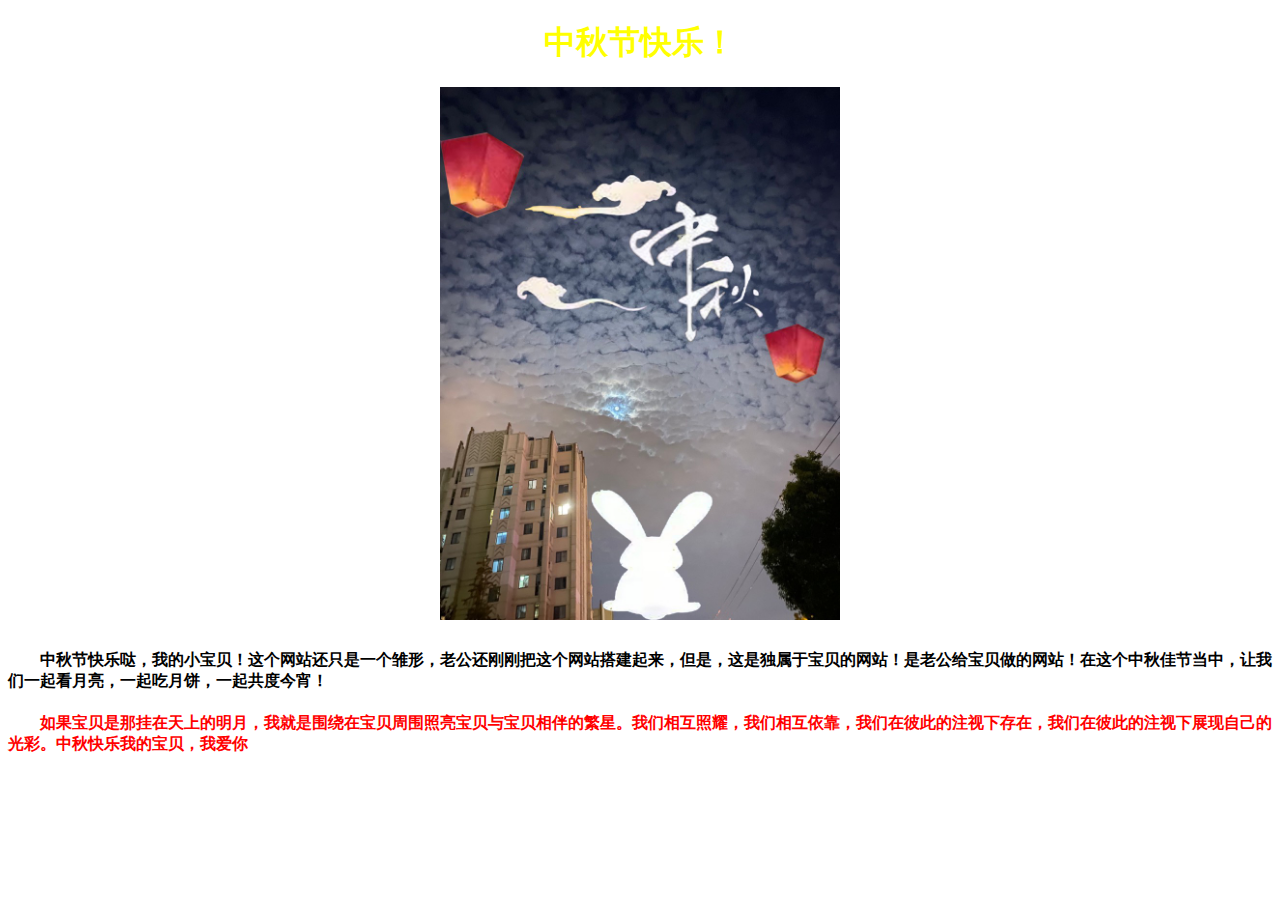
==== <!DOCTYPE html>.html @ 6331bcbd "Add files via upload" ====
<!DOCTYPE html>
<html lang=>
    <head>
        <meta charset="utf-8">
        <meta http-equiv="X-UA-Compatible" content="IE=edge">
        <title>中秋节快乐！</title>
        <meta name="description" content="">
        <meta name="viewport" content="width=device-width, initial-scale=1">
        <link rel="stylesheet" href="">
    </head>
    <body>
       <h1 style="text-align:center"><tagname style="color:yellow;">中秋节快乐！</tagname><h1>
        <div align="center">
            <img src="WechatIMG1245.jpg" alt="" width="400">
        </div>
        <h4 style="text-indent:2em;" width="60%">中秋节快乐哒，我的小宝贝！这个网站还只是一个雏形，老公还刚刚把这个网站搭建起来，但是，这是独属于宝贝的网站！是老公给宝贝做的网站！在这个中秋佳节当中，让我们一起看月亮，一起吃月饼，一起共度今宵！<h4>
        <h4 style="text-indent:2em;" width="60%"><tagname style="color:red;">如果宝贝是那挂在天上的明月，我就是围绕在宝贝周围照亮宝贝与宝贝相伴的繁星。我们相互照耀，我们相互依靠，我们在彼此的注视下存在，我们在彼此的注视下展现自己的光彩。中秋快乐我的宝贝，我爱你</tagname><h4>
        <script src="" async defer></script>
    </body>
</html>
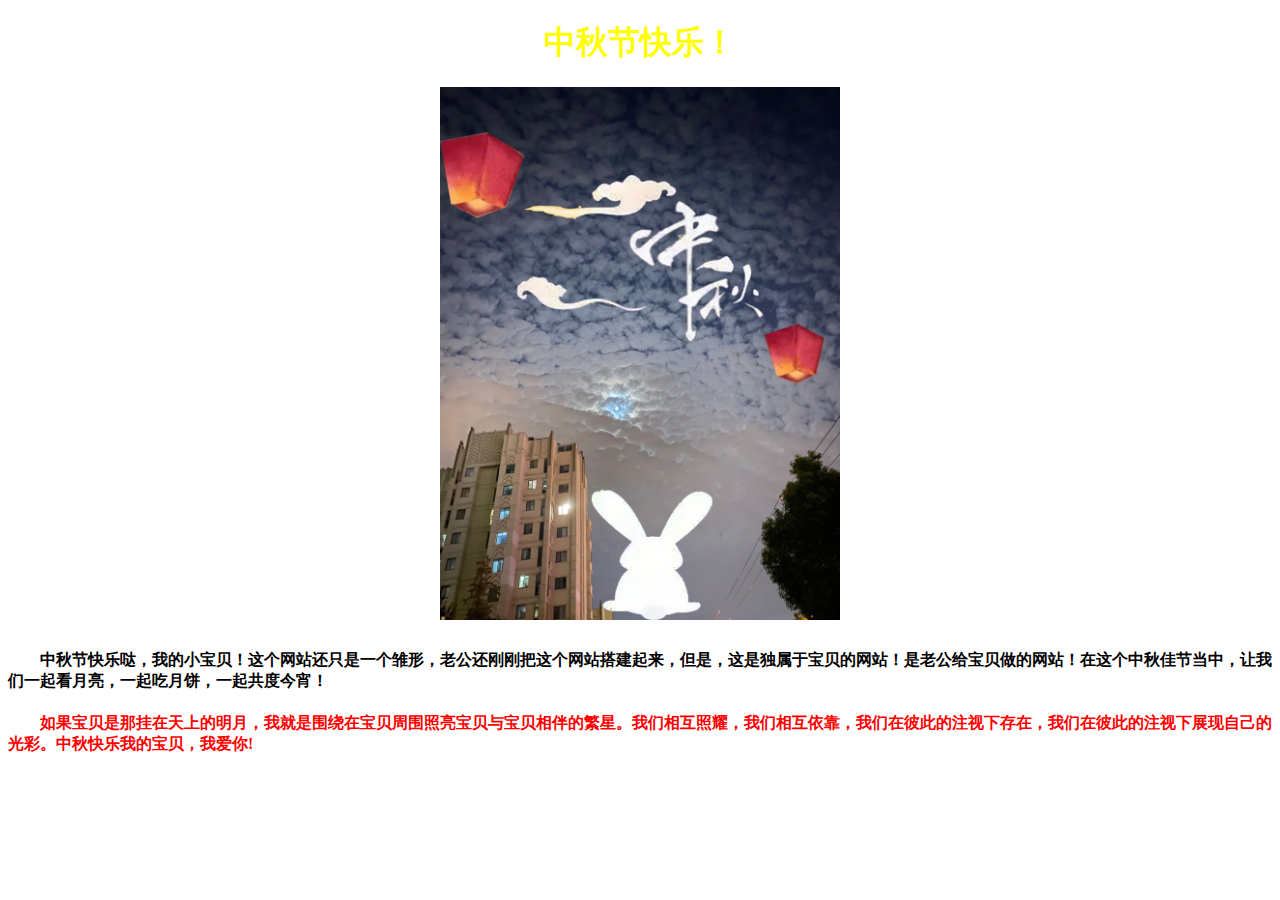
==== commit b29acb07: "Add files via upload" ====
--- a/<!DOCTYPE html>.html
+++ b/<!DOCTYPE html>.html
@@ -14,7 +14,7 @@
             <img src="WechatIMG1245.jpg" alt="" width="400">
         </div>
         <h4 style="text-indent:2em;" width="60%">中秋节快乐哒，我的小宝贝！这个网站还只是一个雏形，老公还刚刚把这个网站搭建起来，但是，这是独属于宝贝的网站！是老公给宝贝做的网站！在这个中秋佳节当中，让我们一起看月亮，一起吃月饼，一起共度今宵！<h4>
-        <h4 style="text-indent:2em;" width="60%"><tagname style="color:red;">如果宝贝是那挂在天上的明月，我就是围绕在宝贝周围照亮宝贝与宝贝相伴的繁星。我们相互照耀，我们相互依靠，我们在彼此的注视下存在，我们在彼此的注视下展现自己的光彩。中秋快乐我的宝贝，我爱你</tagname><h4>
+        <h4 style="text-indent:2em;" width="60%"><tagname style="color:red;">如果宝贝是那挂在天上的明月，我就是围绕在宝贝周围照亮宝贝与宝贝相伴的繁星。我们相互照耀，我们相互依靠，我们在彼此的注视下存在，我们在彼此的注视下展现自己的光彩。中秋快乐我的宝贝，我爱你!</tagname><h4>
         <script src="" async defer></script>
     </body>
 </html>